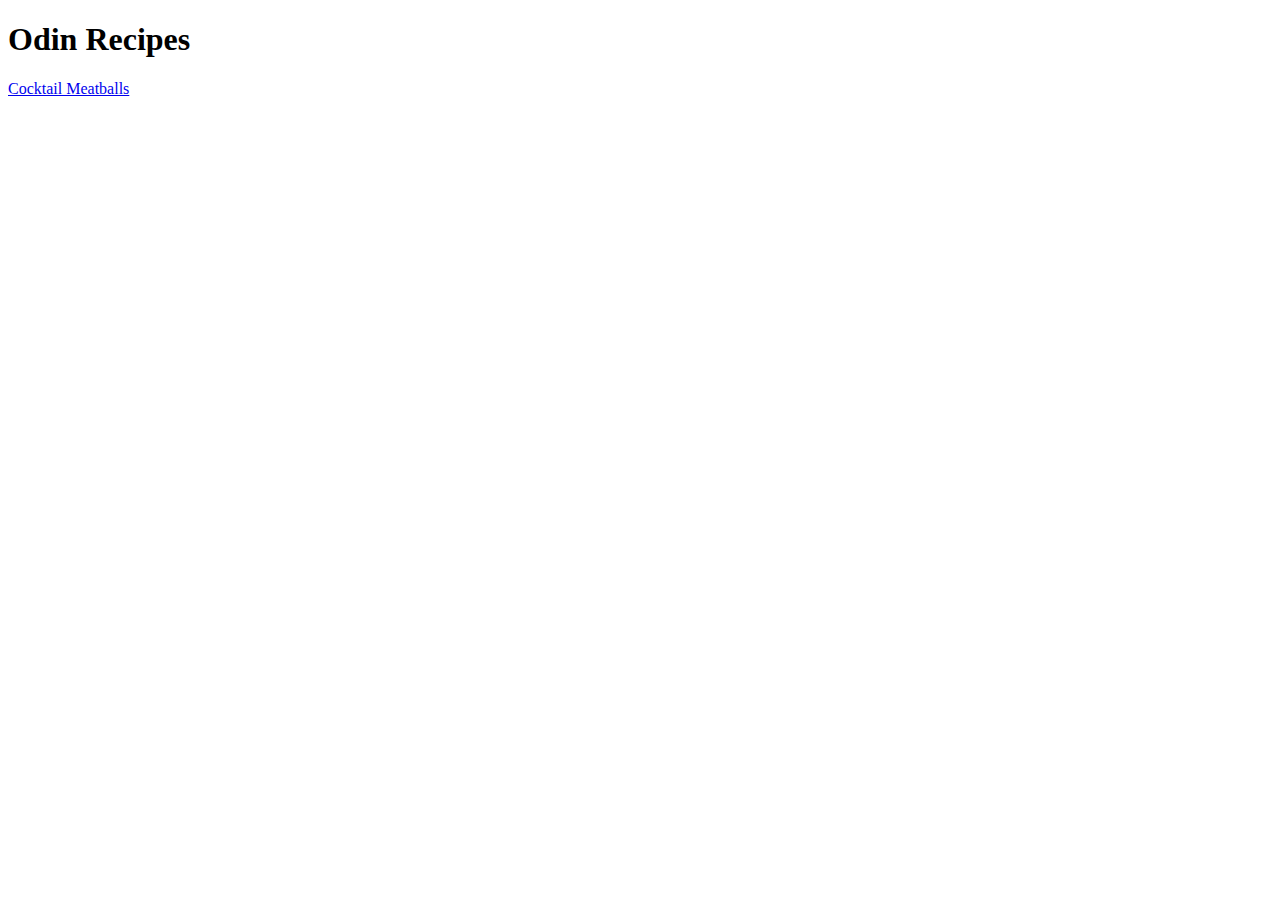
==== Foundation/odin-recipes/index.html @ 666b8215 "feat: added recipe functionality" ====
<!DOCTYPE html>
<html lang="en">
<head>
    <meta charset="UTF-8">
    <meta name="viewport" content="width=device-width, initial-scale=1.0">
    <title>Odin Recipes</title>
</head>
<body>
    <h1>Odin Recipes</h1>
    <a href="./recipes/cocktail-meatballs.html">Cocktail Meatballs</a>
</body>
</html>
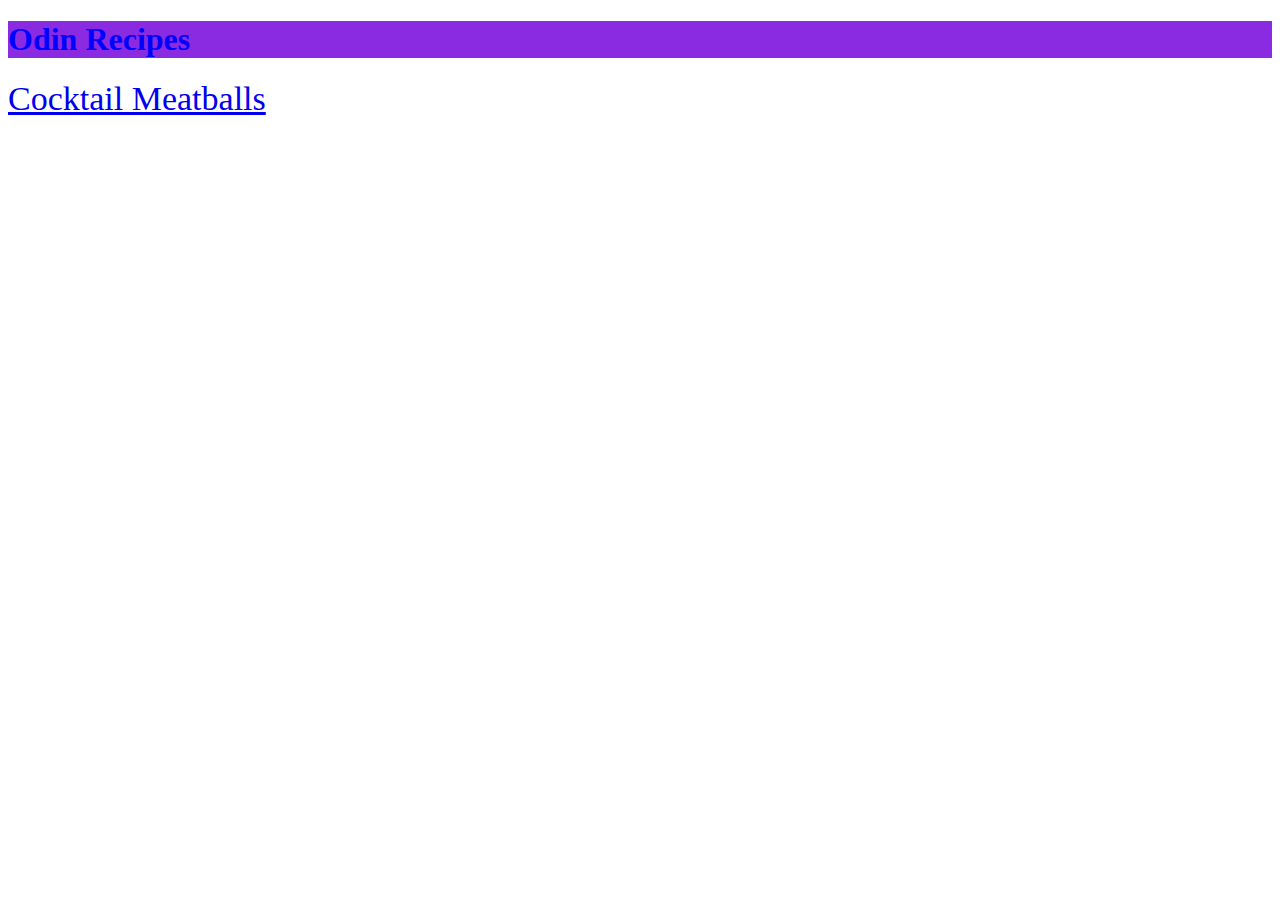
==== commit dfa9ce0d: "feat: Add CSS styles to Recipes" ====
--- a/Foundation/odin-recipes/index.html
+++ b/Foundation/odin-recipes/index.html
@@ -4,6 +4,7 @@
     <meta charset="UTF-8">
     <meta name="viewport" content="width=device-width, initial-scale=1.0">
     <title>Odin Recipes</title>
+    <link rel="stylesheet" href="style.css">
 </head>
 <body>
     <h1>Odin Recipes</h1>
--- a/Foundation/odin-recipes/style.css
+++ b/Foundation/odin-recipes/style.css
@@ -0,0 +1,8 @@
+h1 {
+    background-color: blueviolet;
+    color: blue;
+}
+
+a {
+    font-size: 34px;
+}
